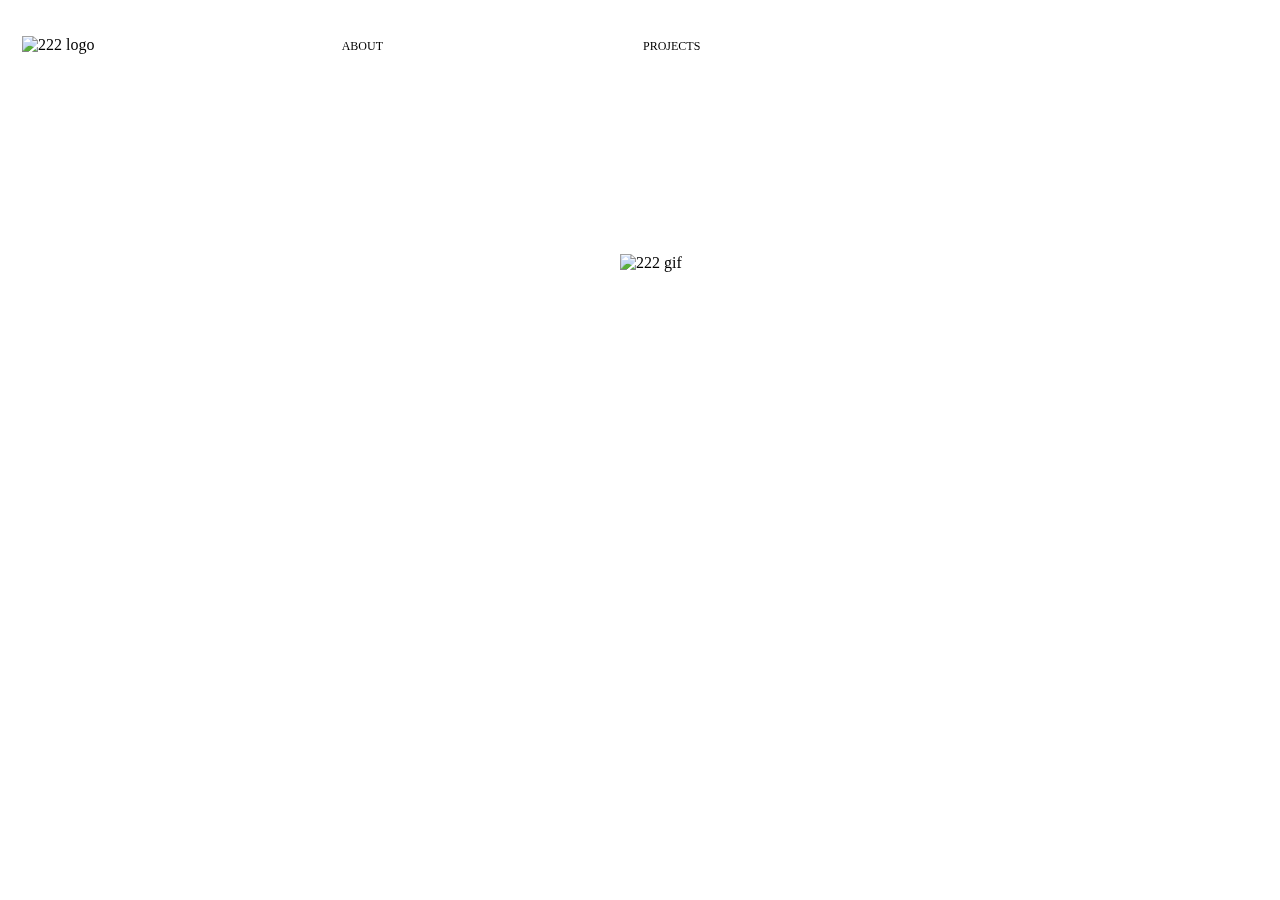
==== index.html @ 9f141b95 "updating div layout" ====
<!DOCTYPE html>
<html lang="en">
<head>
    <meta charset="UTF-8">
    <meta name="viewport" content="width=device-width, initial-scale=1.0">
    <title>222Studios</title>
    <link rel="stylesheet" href="style.css">
    <script src="script.js"></script>
    <link rel="shortcut icon" href="">
</head>
<body class="neutral">
    <div class="home-container">
        <div class="logo">
            <img class="logo-img" src="https://cdn.discordapp.com/attachments/1019070348848803922/1174159352798658602/222-logo.png?ex=6566941c&is=65541f1c&hm=afec6ffde183c2db22cef5b28bfc4d6c1e72057d71a7f53609af40f4bba50345&" alt="222 logo">
        </div>

        <header class="header-menu">
            <div class="header-item">
                <a class="header-links" href="./about" class="nav-item">ABOUT</a>
            </div>
            <div class="header-item">
                <a class="header-links" href="./projects" class="nav-item">PROJECTS</a>
            </div>
        </header>

        <div class="home-gif-div">
            <img class="home-gif" src="https://cdn.discordapp.com/attachments/1019070348848803922/1174163839160418304/222-gif-3M.gif?ex=6566984a&is=6554234a&hm=703978500a42bf0189556b45ba803904e85bb230491cf1ea0d9b31c6e57244d9&" alt="222 gif">
        </div>
    </div>

    
</body>
</html>
---- style.css ----
@font-face {
    font-family: 'GT-Planar-Italic';
    src: url('fonts/GT-Planar-Italic-30-Light-Trial.otf') format('opentype');
    /* Add more src lines if you have multiple font formats */
}

@font-face {
    font-family: 'GT-Planar';
    src: url('fonts/GT-Planar-Light-Trial.otf') format('opentype');
    /* Add more src lines if you have multiple font formats */
}

@font-face {
    font-family: 'PPMondwest';
    src: url('fonts/PPMondwest-Regular.otf') format('opentype');
    /* Add more src lines if you have multiple font formats */
}

body{
    margin: 0px;
    
}

.logo-img{
    position: fixed;
    height: 91vh;
    mix-blend-mode: multiply;
}

.home-container{
    padding-top: 36px;
    padding-bottom: 36px;
    padding-left: 22px;
    overflow-y: hidden;
    display: flex;
    flex-direction: column;
}

.home-container, .header-menu{
    display: flex;
}

.header-menu{
    justify-content: center;
    padding-right: 520px;
}

.header-item{
    margin-left: 260px;
}

.header-links{
    text-decoration: none;
    color: black;
    font-family: 'GT-Planar';
    font-size: 12px;
    font-style: normal;
    font-weight: 300;
    line-height: normal;
}

.home-gif-div{
    justify-content: center;
    margin-top: 200px;
    display: flex;
    /*
    justify-content: center;
    align-items: center;
    */
}

.home-gif{
    height: 50vh;
}

/*FONTS*/
/*FONTS*/
.mondwest-large{
    font-family: 'PPMondwest';
    font-size: 35px;
    font-style: normal;
    font-weight: 400;
    line-height: normal;
}


/* about page */
.about-copy{
    height: 100%;
    display: flex;
    flex-direction: column;
    position: relative;
    width: 757px;
    margin-left: 350px;
    justify-content: flex-end;
    overflow-y:hidden;
}

body > div > div.home-body-container > div > h1{
    margin: 0px;
    padding: 0px;
    overflow-y:hidden;
}
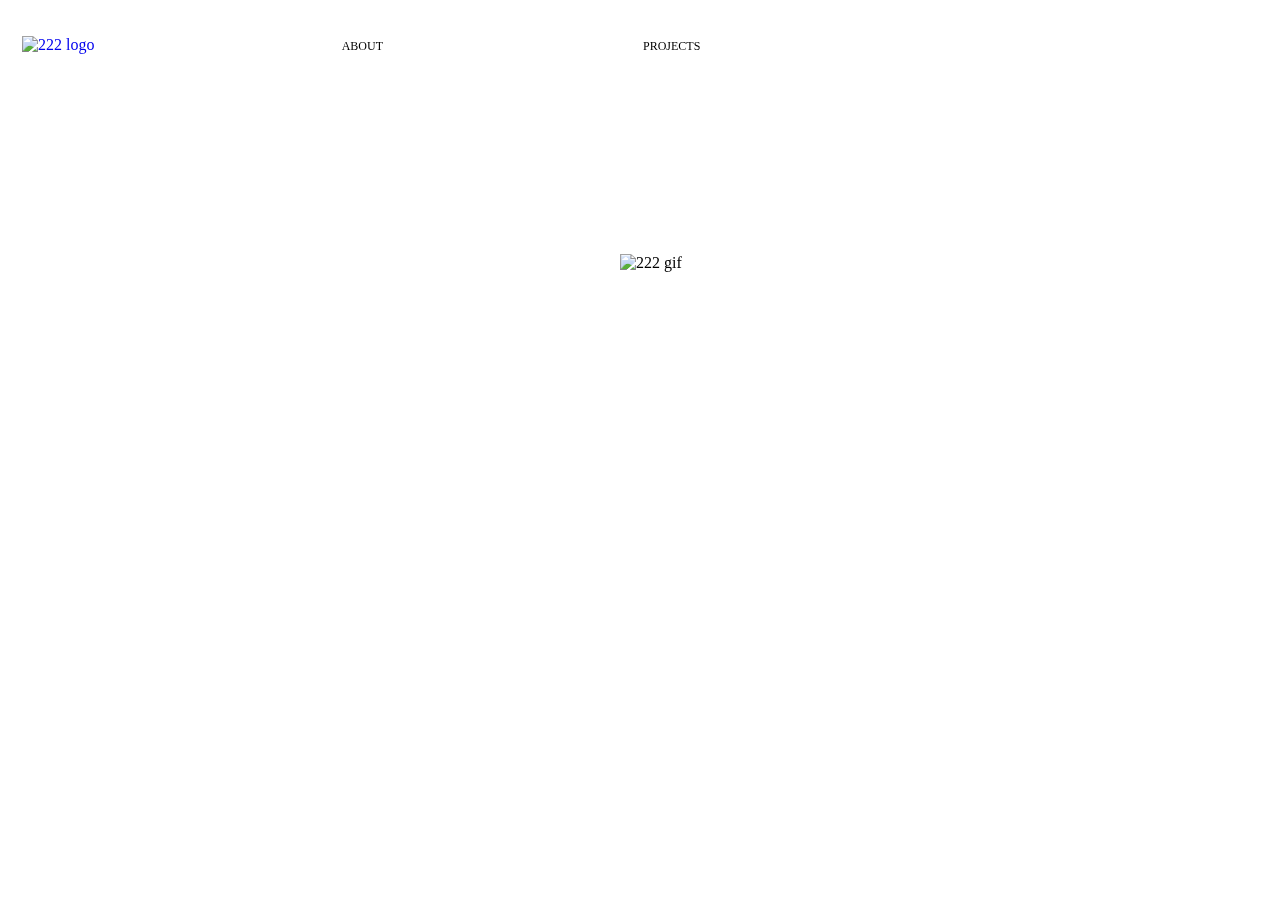
==== commit bab5d00c: "logo link fixed to just 222 image" ====
--- a/index.html
+++ b/index.html
@@ -11,8 +11,11 @@
 <body class="neutral">
     <div class="home-container">
         <div class="logo">
-            <img class="logo-img" src="https://cdn.discordapp.com/attachments/1019070348848803922/1174159352798658602/222-logo.png?ex=6566941c&is=65541f1c&hm=afec6ffde183c2db22cef5b28bfc4d6c1e72057d71a7f53609af40f4bba50345&" alt="222 logo">
+            <a href="./">
+                <img class="logo-img" src="https://cdn.discordapp.com/attachments/1019070348848803922/1174159352798658602/222-logo.png?ex=6566941c&is=65541f1c&hm=afec6ffde183c2db22cef5b28bfc4d6c1e72057d71a7f53609af40f4bba50345&" alt="222 logo">
+            </a>
         </div>
+        
 
         <header class="header-menu">
             <div class="header-item">
--- a/style.css
+++ b/style.css
@@ -18,7 +18,7 @@
 
 body{
     margin: 0px;
-    
+    overflow-y: hidden;
 }
 
 .logo-img{
@@ -31,7 +31,6 @@
     padding-top: 36px;
     padding-bottom: 36px;
     padding-left: 22px;
-    overflow-y: hidden;
     display: flex;
     flex-direction: column;
 }
@@ -86,18 +85,21 @@
 
 /* about page */
 .about-copy{
-    height: 100%;
     display: flex;
     flex-direction: column;
-    position: relative;
-    width: 757px;
-    margin-left: 350px;
+    height: 81.5vh;
+    align-items: center;
     justify-content: flex-end;
-    overflow-y:hidden;
+    padding-left: 130px;
+    margin-top: 140px;
+}
+
+body > div > div.about-copy > h1{
+    width: 757px !important;
+    
 }
 
 body > div > div.home-body-container > div > h1{
     margin: 0px;
     padding: 0px;
-    overflow-y:hidden;
 }
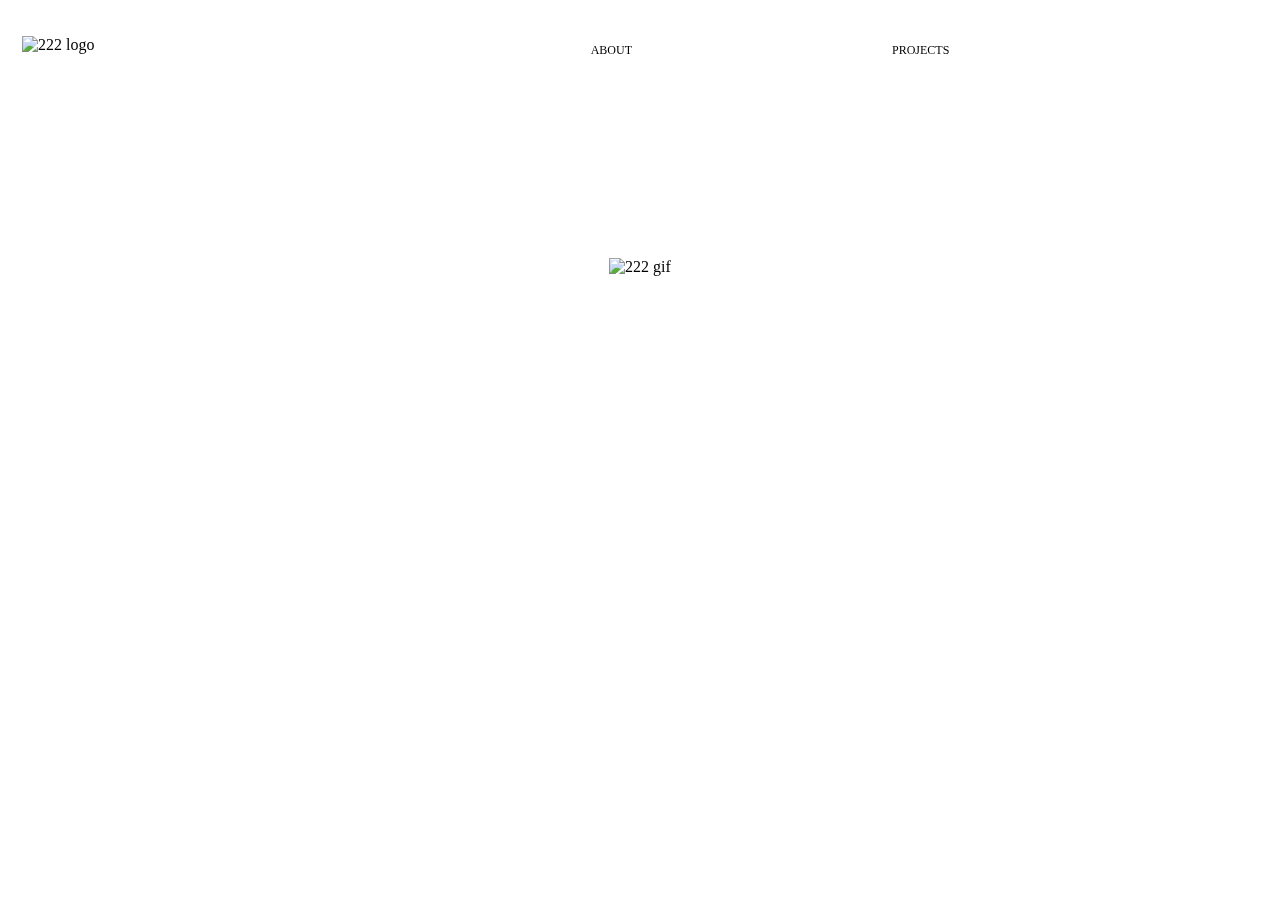
==== commit bce05ce3: "about page responsive and dice favicon added" ====
--- a/index.html
+++ b/index.html
@@ -6,13 +6,13 @@
     <title>222Studios</title>
     <link rel="stylesheet" href="style.css">
     <script src="script.js"></script>
-    <link rel="shortcut icon" href="">
+    <link rel="shortcut icon" href="https://cdn.discordapp.com/attachments/1019070348848803922/1181803178572910692/White-Six-Sided-Dice.png?ex=658262fa&is=656fedfa&hm=e0b2af88f3ed70d767b3c16d831b6f37fe6ce7daafc9bbd0053e4696c842c2ae&">
 </head>
 <body class="neutral">
     <div class="home-container">
         <div class="logo">
             <a href="./">
-                <img class="logo-img" src="https://cdn.discordapp.com/attachments/1019070348848803922/1174159352798658602/222-logo.png?ex=6566941c&is=65541f1c&hm=afec6ffde183c2db22cef5b28bfc4d6c1e72057d71a7f53609af40f4bba50345&" alt="222 logo">
+                <img class="logo-img" src="https://cdn.discordapp.com/attachments/1019070348848803922/1181798665908649994/222_LOGO.png?ex=65825ec6&is=656fe9c6&hm=7614f48a7d27a9baf27873a0ca9cec9e8e984866849766ba84b761d54a27ac91&" alt="222 logo">
             </a>
         </div>
         
--- a/style.css
+++ b/style.css
@@ -1,24 +1,29 @@
 @font-face {
     font-family: 'GT-Planar-Italic';
-    src: url('fonts/GT-Planar-Italic-30-Light-Trial.otf') format('opentype');
+    src: url('assets/fonts/GT-Planar-Italic-30-Light-Trial.otf') format('opentype');
     /* Add more src lines if you have multiple font formats */
 }
 
 @font-face {
     font-family: 'GT-Planar';
-    src: url('fonts/GT-Planar-Light-Trial.otf') format('opentype');
+    src: url('assets/fonts/GT-Planar-Light-Trial.otf') format('opentype');
     /* Add more src lines if you have multiple font formats */
 }
 
 @font-face {
     font-family: 'PPMondwest';
-    src: url('fonts/PPMondwest-Regular.otf') format('opentype');
+    src: url('assets/fonts/PPMondwest-Regular.otf') format('opentype');
     /* Add more src lines if you have multiple font formats */
 }
 
 body{
     margin: 0px;
     overflow-y: hidden;
+}
+
+.logo{
+    padding-top: 36px;
+    padding-left: 22px;
 }
 
 .logo-img{
@@ -28,9 +33,7 @@
 }
 
 .home-container{
-    padding-top: 36px;
-    padding-bottom: 36px;
-    padding-left: 22px;
+    
     display: flex;
     flex-direction: column;
 }
@@ -72,6 +75,10 @@
     height: 50vh;
 }
 
+a{
+    color: #000;
+}
+
 /*FONTS*/
 /*FONTS*/
 .mondwest-large{
@@ -82,8 +89,84 @@
     line-height: normal;
 }
 
+.project-title{
+    font-family: 'PPMondwest';
+    font-size: 60px;
+    font-style: normal;
+    font-weight: 400;
+    line-height: 0px;
+}
+
+.project-description{
+    color: #000;
+    font-family: 'GT-Planar';
+    font-size: 20px;
+    font-style: normal;
+    font-weight: 300;
+    line-height: 0;
+}
+
+.GT-Planar-sm{
+    color: #000;
+    font-family: 'GT-Planar';
+    font-size: 15px;
+    font-style: normal;
+    font-weight: 300;
+    line-height: normal;
+}
+
 
 /* about page */
+.black{
+    background-color: #000;
+}
+
+.black .header-links, .black .mondwest-large {
+    color: white; 
+}
+
+.dice-logo{
+    margin-left: -22px;
+    position: fixed;
+    display:flex ;
+    flex-direction: column;
+}
+
+.die{
+    height: 27vh;
+    width: 280px;
+    display: flex;
+    flex-direction: column;
+    padding: 23px;
+}
+
+.right-div{
+    position: relative;
+    justify-content: right;
+    display: flex;
+}
+
+.left-div{
+    height: inherit;
+    display: flex;
+    flex-direction: column;
+    justify-content: end;
+}
+
+.left-dot, .right-dot{
+    position: absolute;
+    width: 95px;
+    height: 95px;
+}
+
+.right-dot {
+   
+  }
+  
+  .left-dot {
+    
+  }
+
 .about-copy{
     display: flex;
     flex-direction: column;
@@ -96,10 +179,218 @@
 
 body > div > div.about-copy > h1{
     width: 757px !important;
-    
 }
 
 body > div > div.home-body-container > div > h1{
     margin: 0px;
     padding: 0px;
 }
+
+/* projects */
+/* projects */
+.moodring-thumbnail{
+    width: 591px;
+    height: 368px;
+    border-radius: 10px;
+}
+
+.projects-row{
+    overflow-x: auto; /* Enable horizontal scrolling */
+    white-space: nowrap; /* Prevent line breaks */
+    display: flex;
+    flex-direction: row;
+    /*CHANGE THIS VALUE BY 570 EVERY TIME YOU ADD MORE PAGES*/
+    padding-left: 1370px;
+    align-items: center;
+    justify-content: center;
+    overflow-x: scroll;
+    height: 92.5vh;
+}
+
+.projects-container{
+    display: flex;
+    flex-direction: column;
+    
+    margin-right: 68px;
+    margin-top: 100px;
+}
+
+.project-div{
+    width: 591px;
+    height: 368px;
+    border-radius: 10px;
+    border: 1px solid #000;
+    background: url(<path-to-image>), lightgray 50% / cover no-repeat;
+}
+
+/* Hide scrollbar for all browsers except Firefox */
+::-webkit-scrollbar {
+    display: none;
+  }
+  /* Hide scrollbar for Firefox */
+
+  /* PROJECT SHOWCASE PAGE */
+  /* PROJECT SHOWCASE PAGE */
+.project-copy{
+    margin-top: 40px;
+    justify-content: center;
+    padding-left: 225px;
+    display: flex;
+
+}
+
+.project-link{
+    margin-top: -14px;
+}
+
+.project-name-link{
+    display: flex;
+    flex-direction: column;
+    padding-right: 45px;
+}
+
+.project-info{
+    width: 560px;
+}
+
+.project-showcase-row{
+    padding-left: 405px;
+    display: flex;
+    overflow-x: auto; /* Enable horizontal scrolling */
+    white-space: nowrap; /* Prevent line breaks */
+    overflow: hidden;
+}
+
+.project-showcase-div{
+    justify-content: center;
+    align-items: center;
+    width: 878px;
+    height: 532px;
+    border: 1px solid #000;
+}
+
+body > div > div.project-showcase-row > div:nth-child(3) > div{
+    width: 570.524px !important;
+    height: 532px !important;
+    border: 1px solid #000;
+}
+
+.project-showcase-div video {
+    width: 100%;
+    height: 100%;
+    object-fit: cover; /* This ensures the video fills the div while maintaining its aspect ratio */
+}
+
+.drinks-img, .about-page-img, .menu-img, .moodring-img{
+    border: 1px solid #000;
+    margin-right: 60px;
+    margin-top: 99px;
+    border-radius: 10px;
+    height: 532px;
+}
+
+.vertical-imgs{
+    display: flex;
+    flex-direction: column;
+    margin-top: 99px;
+    margin-right: 60px;
+}
+
+.cherries-img{
+    height: 245px;
+    margin-bottom: 43px;
+    border-radius: 10px;
+    border: 1px solid #000;
+}
+
+.fairy-img{
+    height: 245px;
+    border-radius: 10px;
+    border: 1px solid #000;
+}
+
+/* Tablet mode homepage */
+@media screen and (max-width:1300px){
+    .header-menu {
+        width: 100vw;
+        padding-right: 0px;
+        padding-top: 40px;
+    }
+    .logo{
+        position: absolute;
+    }
+}
+
+@media screen and (max-width:600px){
+    .header-menu {
+        width: 90vw;
+        justify-content: space-between;
+        padding-left: 23px;
+        padding-right: 30px;
+    }
+    .header-item{
+        margin-left: 0px !important;
+    }
+    .home-container{
+        overflow-x:hidden !important; 
+    }
+    .home-gif-div {
+        justify-content: center;
+        margin-top: 200px;
+        display: flex;
+        width: 350px;
+        height: 350px;
+        padding-left: 15vw;
+    }
+
+    .logo-img {
+        margin-top: 80px;
+        position: absolute;
+        height: 70vh;
+        mix-blend-mode: multiply;
+    }
+}
+
+/* Tablet mode about page*/
+@media screen and (max-width:1300px){
+    body > div > div.about-copy > h1{
+        width: 471px !important;
+    }
+    .about-copy{
+        padding-left: 340px;
+    }
+}
+
+@media screen and (max-width:800px){
+    body > div > div.about-copy > h1{
+        width: 180px !important;
+    }
+    .mondwest-large{
+        font-size: 20px;
+    }
+
+    .dice-logo{
+        margin-top: 55px;
+        position: absolute;
+        display:flex ;
+        flex-direction: column;
+    }
+    .die{
+        height: 25vh;
+        width: 168px;
+        display: flex;
+        flex-direction: column;
+        padding: 23px;
+    }
+    
+    .left-dot, .right-dot{
+        position: absolute;
+        width: 58.649px;
+        height: 58.649px;
+    }
+    .about-copy{
+        padding-left: 190px;
+        margin-top: 60px;
+    }
+}
+
